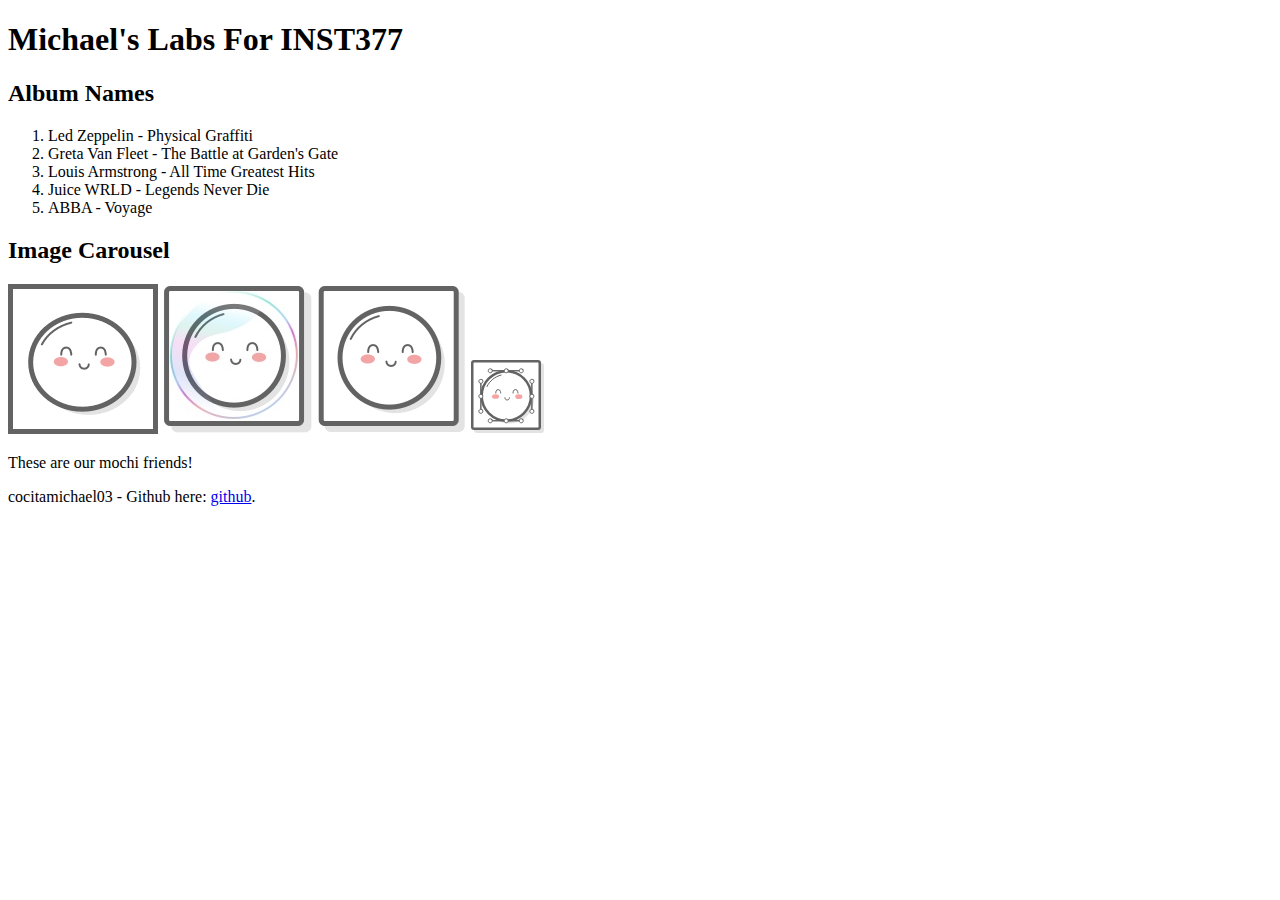
==== client/lab_1/index.html @ 6f9a9f22 "Created HTML page and added images" ====
<!DOCTYPE html>
<html lang='en'>
  <head>
    <title>Links</title>
  </head>
  <body>
    <h1><strong>Michael's Labs For INST377</strong></h1>
    <h2><strong>Album Names</strong></h2>
    <ol>
      <li>Led Zeppelin - Physical Graffiti</li>
      <li>Greta Van Fleet - The Battle at Garden's Gate</li>
      <li>Louis Armstrong - All Time Greatest Hits</li>
      <li>Juice WRLD - Legends Never Die</li>
      <li>ABBA - Voyage</li>
    </ol>
      <h2><strong>Image Carousel</strong></h2>
      <img src='images/mochi.gif' alt='A dancing mochi ball'/>
      <img src='images/mochi.jpg'alt='A mochi ball in a bubble'/>
      <img src='images/mochi.png' alt='A mochi ball'/>
      <img src='images/mochi.svg'alt='A mochi ball with Bézier handles'/>
      <p>These are our mochi friends!</p>
      <p> cocitamichael03 - Github here: <a href='https://github.com/cocitamichael03/INST377-Lab-Work'>github</a>.</p>

  </body>
</html>
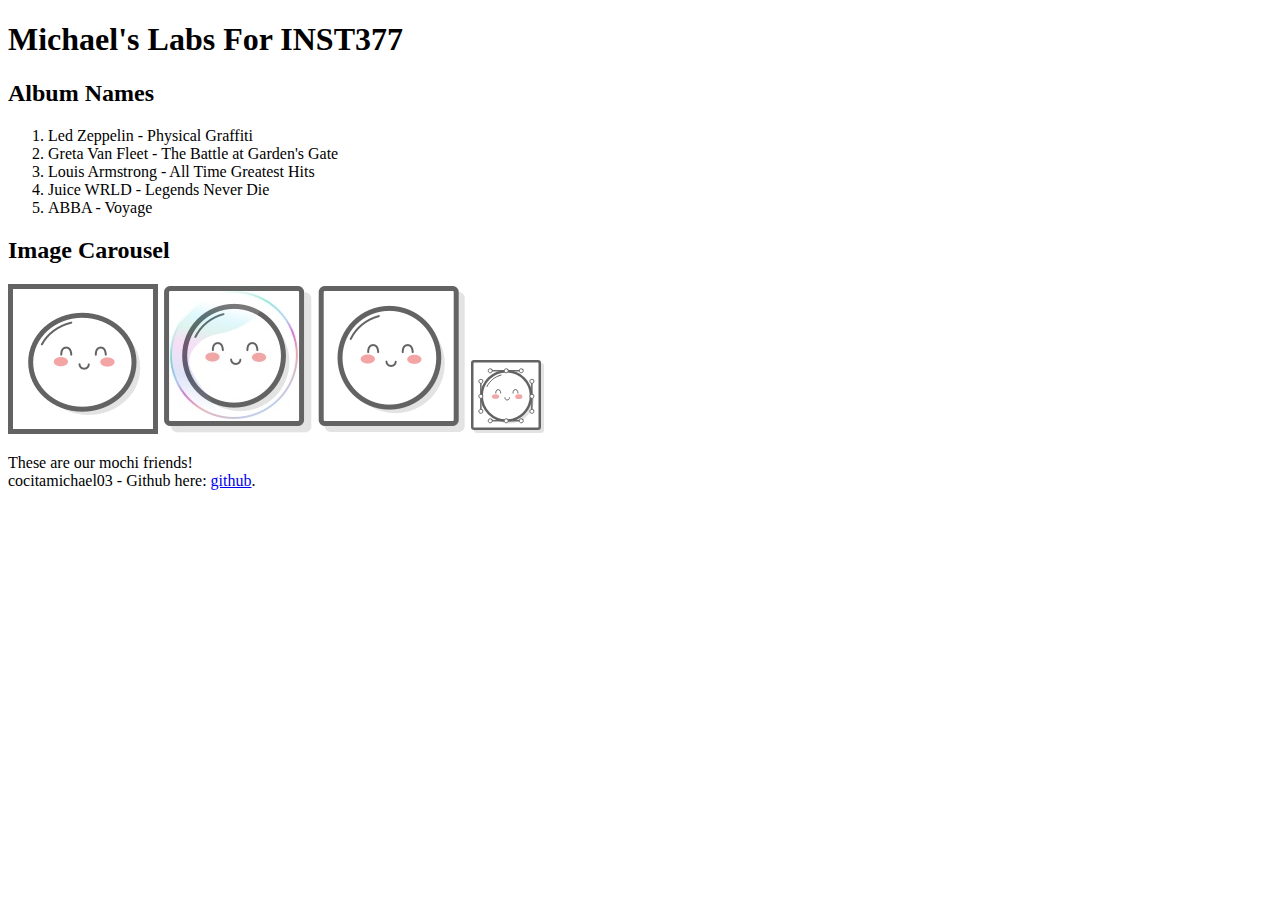
==== commit df6b6c5e: "Changed formatting" ====
--- a/client/lab_1/index.html
+++ b/client/lab_1/index.html
@@ -18,8 +18,8 @@
       <img src='images/mochi.jpg'alt='A mochi ball in a bubble'/>
       <img src='images/mochi.png' alt='A mochi ball'/>
       <img src='images/mochi.svg'alt='A mochi ball with Bézier handles'/>
-      <p>These are our mochi friends!</p>
-      <p> cocitamichael03 - Github here: <a href='https://github.com/cocitamichael03/INST377-Lab-Work'>github</a>.</p>
+      <p>These are our mochi friends!<br/>
+      cocitamichael03 - Github here: <a href='https://github.com/cocitamichael03/INST377-Lab-Work'>github</a>.</p>
 
   </body>
 </html>
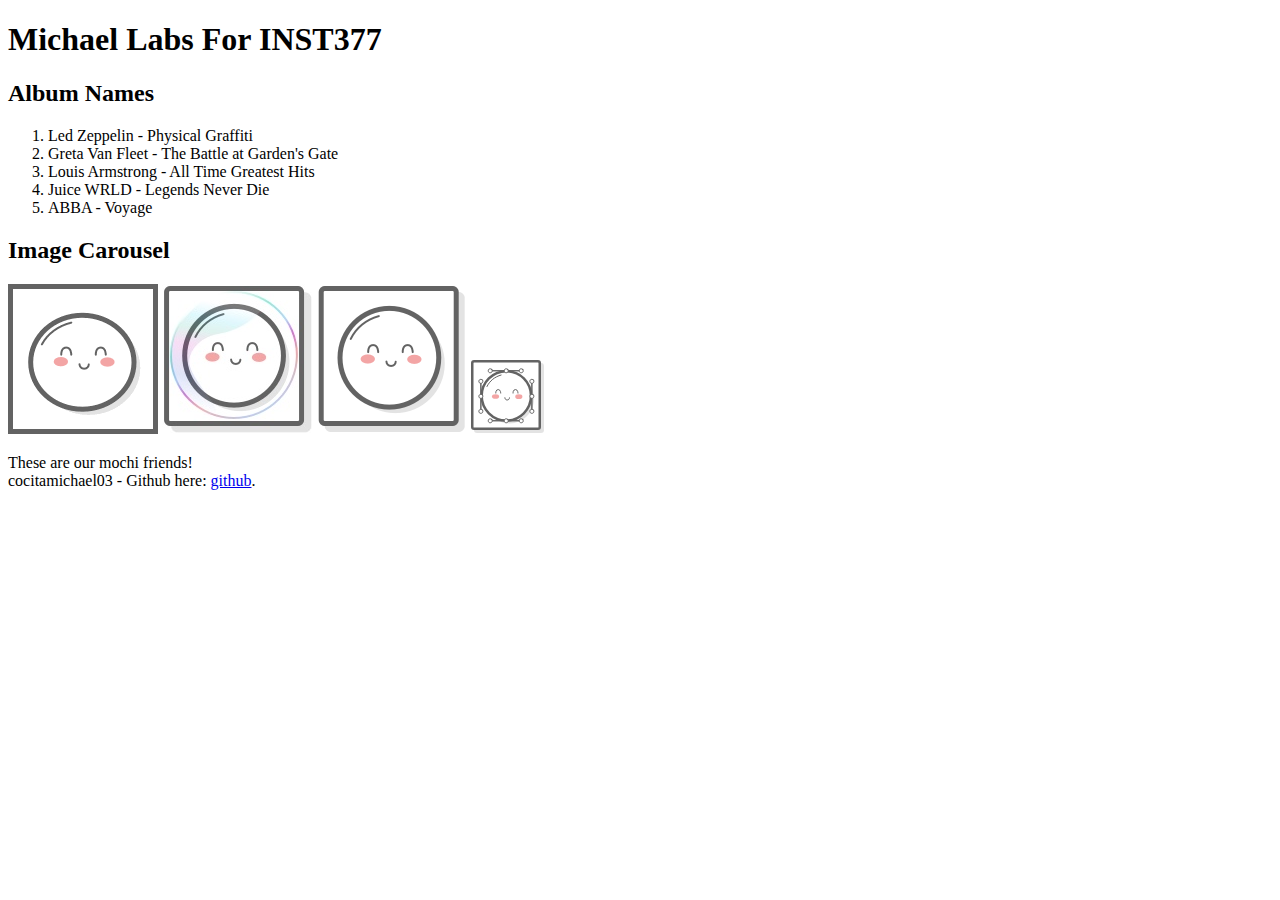
==== commit 7c5e50d4: "a" ====
--- a/client/lab_1/index.html
+++ b/client/lab_1/index.html
@@ -4,7 +4,7 @@
     <title>Links</title>
   </head>
   <body>
-    <h1><strong>Michael's Labs For INST377</strong></h1>
+    <h1><strong>Michael Labs For INST377</strong></h1>
     <h2><strong>Album Names</strong></h2>
     <ol>
       <li>Led Zeppelin - Physical Graffiti</li>
